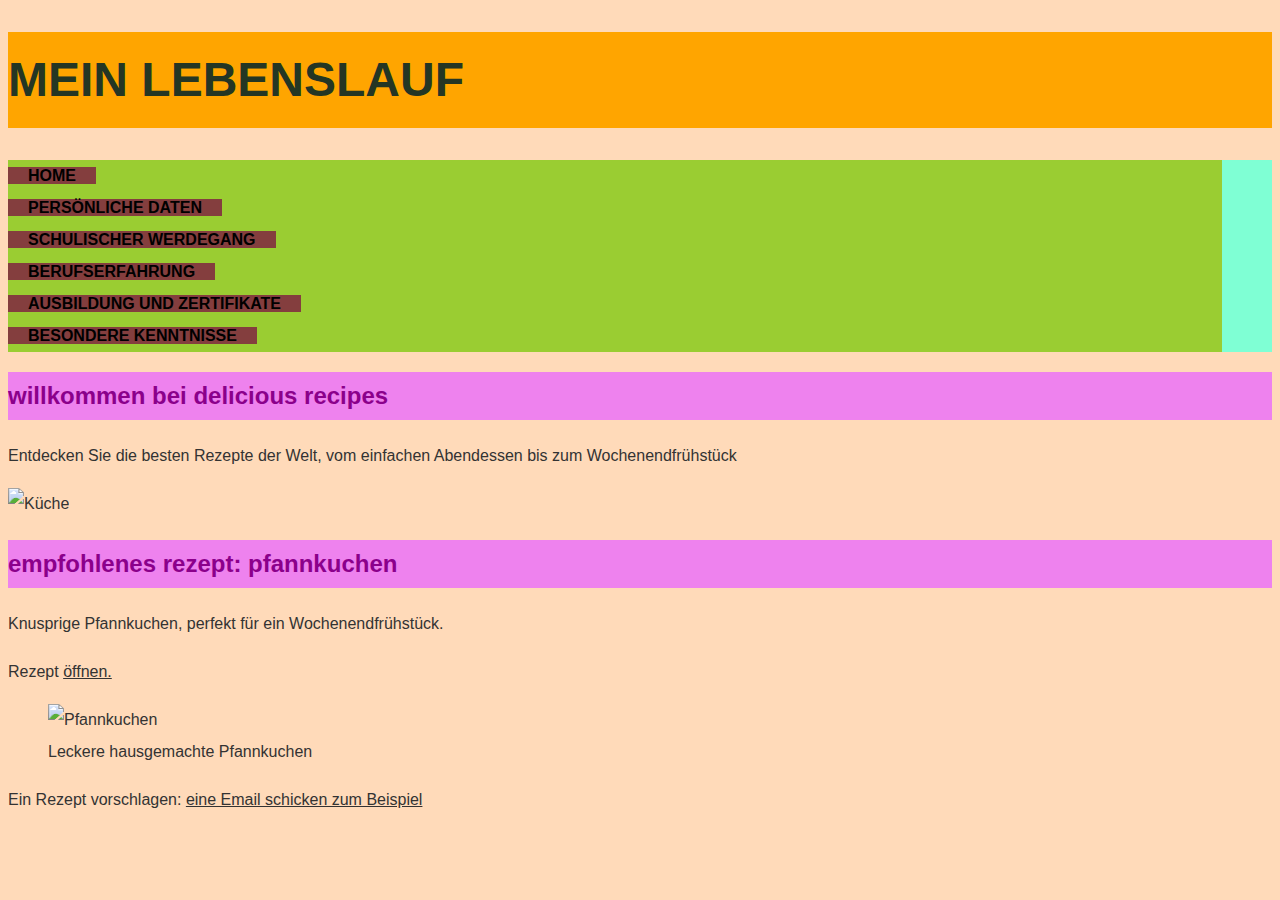
==== beruflicher_werdegang.html @ b1b238a5 "Adding all files together in the folder LB." ====
<!DOCTYPE html>
<html lang="de">
    <head>
        <meta charset="UTF-8">
        <title>Lebenslauf</title>
        <link rel="stylesheet" href="styles.css">
    </head>
    <body>
        <header>
             <h1>Mein Lebenslauf</h1>
             <nav>
                <ul>
                    <li><a href="index.html">Home</a></li>
                    <li><a href="persönliche_daten">Persönliche Daten</a></li>
                    <li><a href="schulischer_werdegang.html">Schulischer Werdegang</a></li>
                    <li><a href="beruflicher_werdegang.html">Berufserfahrung</a></li>
                    <li><a href="besondere_zusatzausbildung.html">Ausbildung und Zertifikate</a></li>
                    <li><a href="besondere_kenntnisse.html">Besondere Kenntnisse</a></li>
                </ul>

             </nav>
             
        </header>

        <section id="about">
            <h2>Willkommen bei Delicious Recipes</h2>
            <p>Entdecken Sie die besten Rezepte der Welt, vom einfachen Abendessen bis zum Wochenendfrühstück</p>
            <img src="kitchen.jpg" alt="Küche" width="50%">
         </section>

         <article id="featured-recipe">
            <h2>Empfohlenes Rezept: Pfannkuchen</h2>
            <p>Knusprige Pfannkuchen, perfekt für ein Wochenendfrühstück.</p>
            <p>Rezept <a href="pancakes_recipe.html">öffnen.</a></p>
            <figure>
                <img src="pancakes.jpg" alt="Pfannkuchen" width="50%">
                <figcaption> Leckere hausgemachte Pfannkuchen

                </figcaption>


            </figure>

         </article>

         <footer>
            <p>Ein Rezept vorschlagen: <a href="mailto:recipes@recipe-book.com"> eine Email schicken zum Beispiel</a></p>




         </footer>


    </body>


</html>
---- styles.css ----
h1 {
    color: #243624;
    font-family: 'Lucida Sans', 'Lucida Sans Regular', 'Lucida Grande', 'Lucida Sans Unicode', Geneva, Verdana, sans-serif;
    font-variant: small-caps;
    text-transform: uppercase;
    font-size: 300%;
    background-color: orange;
}

* {
    background-color: #ffdab9;
    font-family: 'Lucida Sans', sans-serif;
    color: #333;
    line-height: 2;
}

h2 {
    color: darkmagenta;
    font-weight: lighter;
    font-weight: lighter;
    text-transform: lowercase;
    font-weight: bold;
    background-color: violet;
}

nav ul li {
    background-color: yellowgreen ;
    margin-right: 50px;
    margin-left: 0cqh;


}

nav ul {
    background-color: aquamarine;
    padding-left: 0px;
    list-style: none;
}

nav ul li a{
    color: black;
    text-transform: uppercase;
    text-decoration: none;
    font-weight: bold;
    background-color: rgb(132, 62, 62);
    padding-right: 20px;
    padding-left: 20px;



}
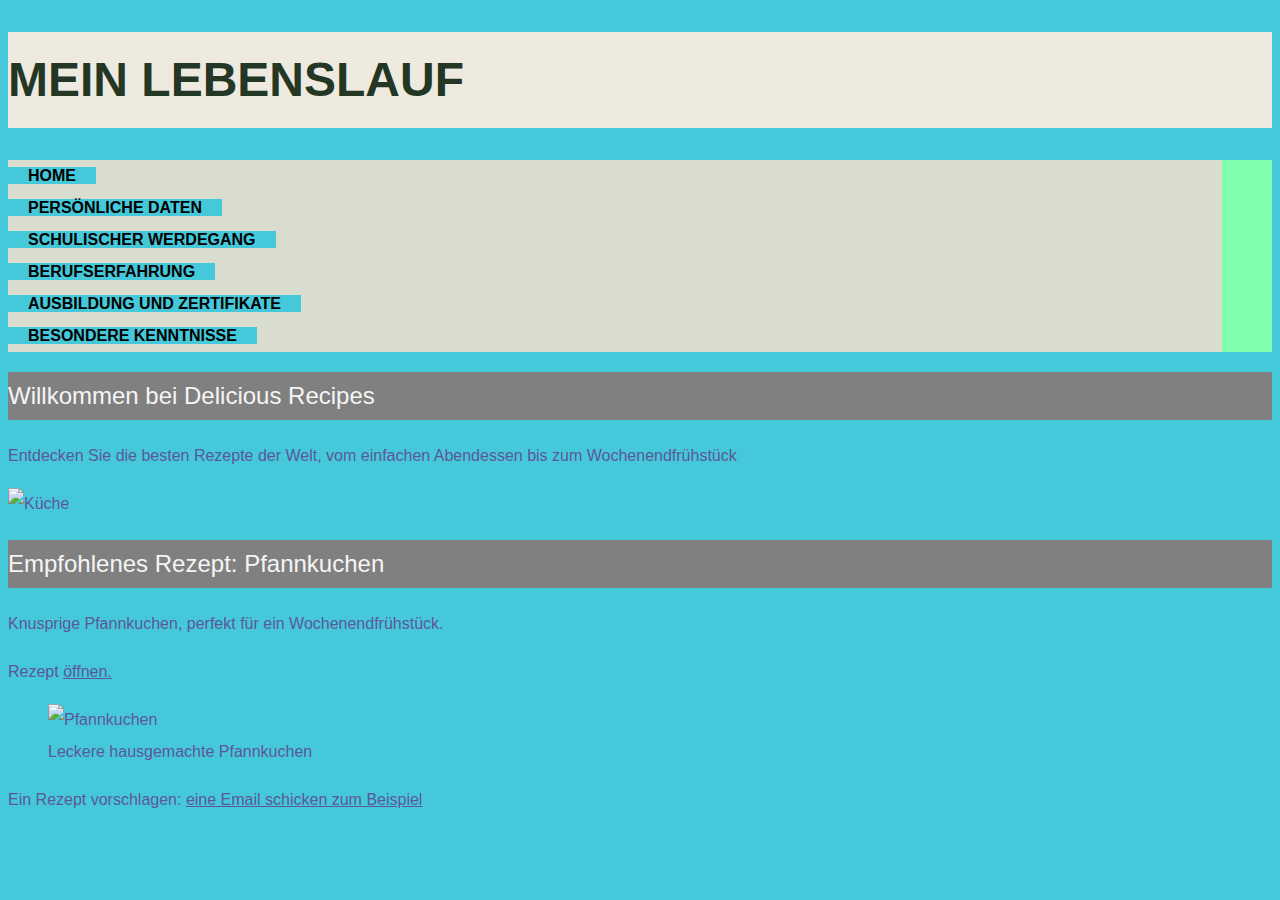
==== commit c4f45531: "Adding personal files about myself." ====
--- a/beruflicher_werdegang.html
+++ b/beruflicher_werdegang.html
@@ -11,7 +11,7 @@
              <nav>
                 <ul>
                     <li><a href="index.html">Home</a></li>
-                    <li><a href="persönliche_daten">Persönliche Daten</a></li>
+                    <li><a href="persönliche_daten.html">Persönliche Daten</a></li>
                     <li><a href="schulischer_werdegang.html">Schulischer Werdegang</a></li>
                     <li><a href="beruflicher_werdegang.html">Berufserfahrung</a></li>
                     <li><a href="besondere_zusatzausbildung.html">Ausbildung und Zertifikate</a></li>
--- a/styles.css
+++ b/styles.css
@@ -4,27 +4,26 @@
     font-variant: small-caps;
     text-transform: uppercase;
     font-size: 300%;
-    background-color: orange;
+    background-color: rgb(239, 234, 224);
 }
 
 * {
-    background-color: #ffdab9;
+    background-color: #45c9da;
     font-family: 'Lucida Sans', sans-serif;
-    color: #333;
+    color: #5c5798;
     line-height: 2;
 }
 
 h2 {
-    color: darkmagenta;
+    color: whitesmoke;
     font-weight: lighter;
-    font-weight: lighter;
-    text-transform: lowercase;
+    text-transform:uppercase
     font-weight: bold;
-    background-color: violet;
+    background-color: grey;
 }
 
 nav ul li {
-    background-color: yellowgreen ;
+    background-color: rgb(217, 221, 208) ;
     margin-right: 50px;
     margin-left: 0cqh;
 
@@ -32,7 +31,7 @@
 }
 
 nav ul {
-    background-color: aquamarine;
+    background-color: rgb(127, 255, 174);
     padding-left: 0px;
     list-style: none;
 }
@@ -42,7 +41,6 @@
     text-transform: uppercase;
     text-decoration: none;
     font-weight: bold;
-    background-color: rgb(132, 62, 62);
     padding-right: 20px;
     padding-left: 20px;
 
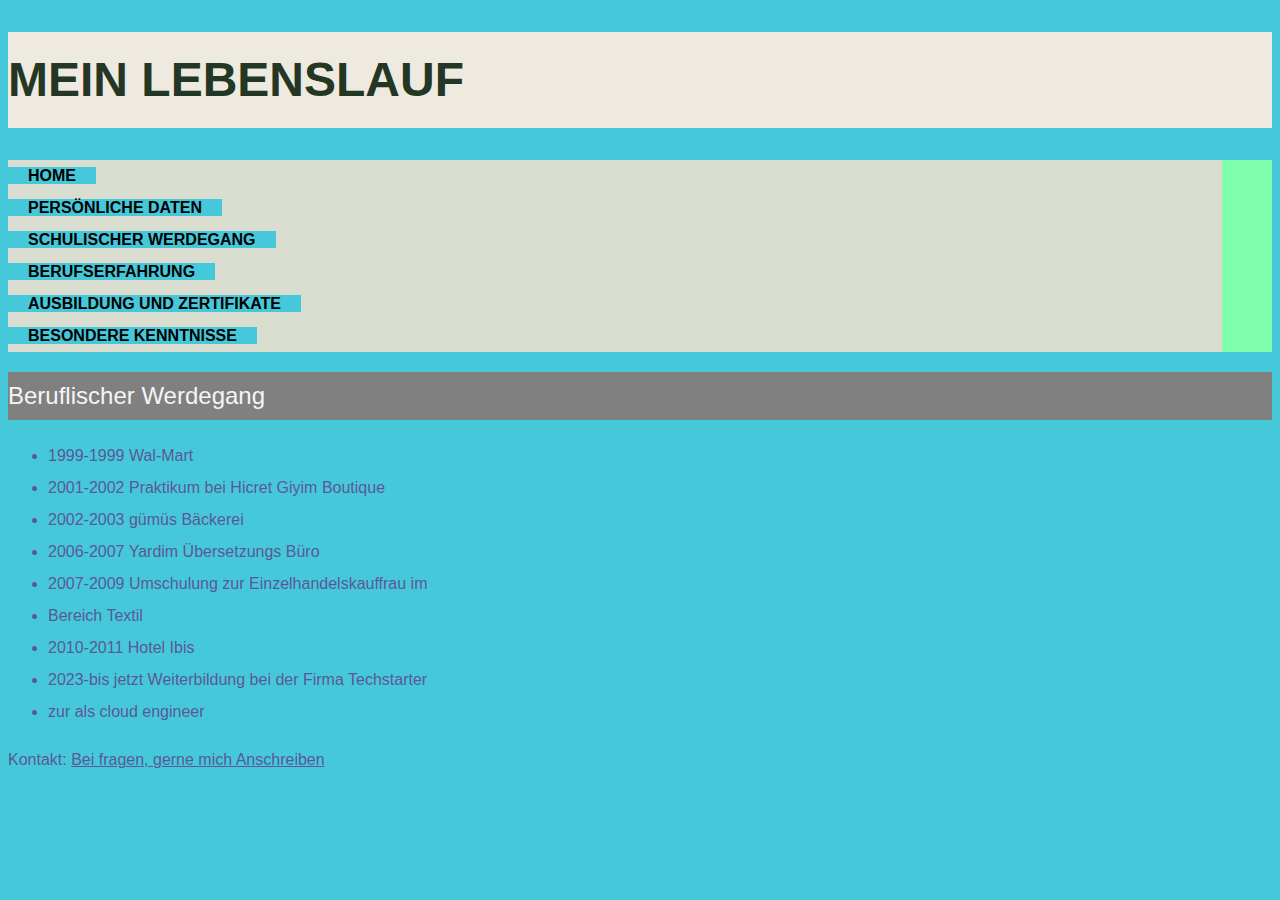
==== commit 24d5e9e9: "Adding my certificate." ====
--- a/beruflicher_werdegang.html
+++ b/beruflicher_werdegang.html
@@ -22,29 +22,25 @@
              
         </header>
 
-        <section id="about">
-            <h2>Willkommen bei Delicious Recipes</h2>
-            <p>Entdecken Sie die besten Rezepte der Welt, vom einfachen Abendessen bis zum Wochenendfrühstück</p>
-            <img src="kitchen.jpg" alt="Küche" width="50%">
-         </section>
-
-         <article id="featured-recipe">
-            <h2>Empfohlenes Rezept: Pfannkuchen</h2>
-            <p>Knusprige Pfannkuchen, perfekt für ein Wochenendfrühstück.</p>
-            <p>Rezept <a href="pancakes_recipe.html">öffnen.</a></p>
-            <figure>
-                <img src="pancakes.jpg" alt="Pfannkuchen" width="50%">
-                <figcaption> Leckere hausgemachte Pfannkuchen
-
-                </figcaption>
-
-
-            </figure>
+       
+         <article>
+         <h2>Beruflischer Werdegang</h2>
+            <ul>
+                <li>1999-1999 Wal-Mart</li>
+                <li>2001-2002 Praktikum bei Hicret Giyim Boutique</li>
+                <li>2002-2003 gümüs Bäckerei</li>
+                <li>2006-2007 Yardim Übersetzungs Büro</li>
+                <li>2007-2009 Umschulung zur Einzelhandelskauffrau im</li>
+                <li>Bereich Textil</li>
+                <li>2010-2011 Hotel Ibis</li>
+                <li>2023-bis jetzt Weiterbildung bei der Firma Techstarter</li>
+                <li>zur als cloud engineer</li>               
+            </ul>
 
          </article>
 
          <footer>
-            <p>Ein Rezept vorschlagen: <a href="mailto:recipes@recipe-book.com"> eine Email schicken zum Beispiel</a></p>
+            <p>Kontakt: <a href="mailto:gulcankamat@gmail.com">Bei fragen, gerne mich Anschreiben</a></p>
 
 
 
